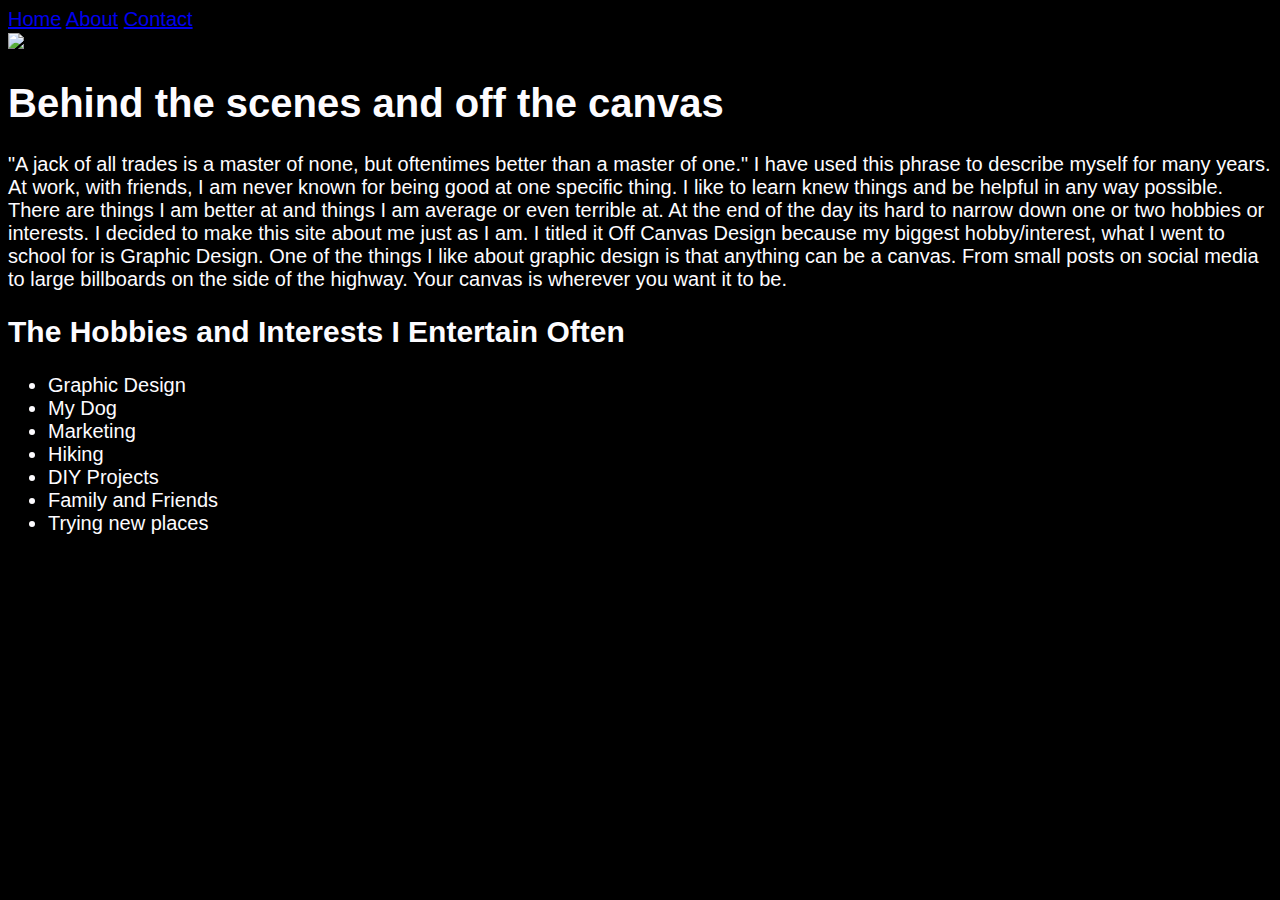
==== index.html @ 2ceb07aa "trying to add image 3" ====
<!DOCTYPE HTML>

<html lang="en">
  <head>
		<!-- Add a comment here -->
    <meta charset="UTF-8">
    <title>Off Canvas Design</title>
    <link rel="stylesheet" href="styles.css">
  </head>

	<body>
      <div class="topnav"></div>
          <a class="active" href="#home">Home</a>
          <a href="about">About</a>
          <a href="contact">Contact</a>
      <div class ="hero-image"></div>
          <img class="hero-image" src="C:\Users\Owner\Documents\Study Group Projects\MikayllaS.github.io\Images\Cityscape hero image.jpg">
        <h1>Behind the scenes and off the canvas</h1>
          <p>"A jack of all trades is a master of none, but oftentimes better than a master of one." 
            I have used this phrase to describe myself for many years. At work, with friends, I am never known for 
            being good at one specific thing. I like to learn knew things and be helpful in any way possible. There are things
            I am better at and things I am average or even terrible at. At the end of the day its hard to narrow down one or two 
            hobbies or interests. I decided to make this site about me just as I am. I titled it Off Canvas Design because my 
            biggest hobby/interest, what I went to school for is Graphic Design. One of the things I like about graphic design is that
            anything can be a canvas. From small posts on social media to large billboards on the side of the highway. Your canvas is wherever
            you want it to be.</p>
        <h2>The Hobbies and Interests I Entertain Often</h2>  
          <ul> <!-- ul means unordered list -->
            <li>Graphic Design</li> <!-- li means list item -->
            <li>My Dog</li>
            <li>Marketing</li>
            <li>Hiking</li>
            <li>DIY Projects</li>
            <li>Family and Friends</li>
            <li>Trying new places</li>
        </ul>
	</body>

</html>
---- styles.css ----
/* Add a comment here */

body {
    background-color: black;
    font-size: 20px;
    font-family: sans-serif;
    color: rgb(253, 252, 255);
}

div {
    background-color: rgb(0, 0, 0);
}

.topnav {
    background-color: black;
    overflow: hidden;
}

.topnav a {
    color: white;
    text-align: center;
    padding: 14px 16px;
    text-decoration: none;
    font-size: 17px;
    font-family: sans-serif;
}

.topnav a:hover {
    background-color: rgb(248, 153, 185);
    color: black;
}
.topnav a.active {
    background-color: rgb(248, 153, 185);
    color:black
}

.hero-image {
    height: 50%;
    background-position: center;
    background-repeat: no-repeat;
    background-size: cover;
    position: relative;
}
/* This will target the p element that has an ID of paragraph_1 */
#paragraph_1 {
	font-size: 16px;
    font-family: sans-serif;
}
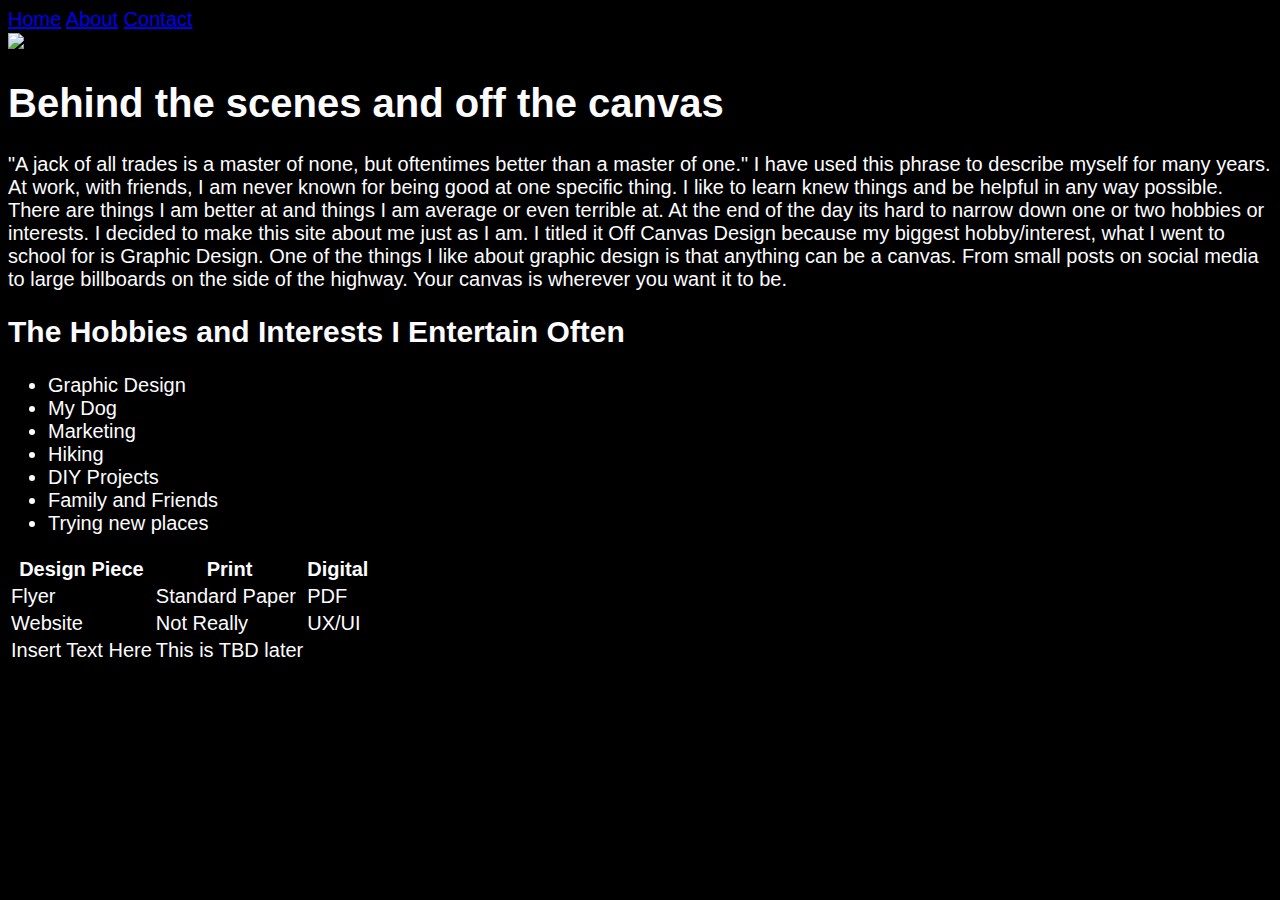
==== commit ac3a168d: "Adding table to site" ====
--- a/index.html
+++ b/index.html
@@ -34,6 +34,35 @@
             <li>Family and Friends</li>
             <li>Trying new places</li>
         </ul>
+        <table>
+          <thead>
+            <th>Design Piece</th>
+            <th>Print</th>
+            <th>Digital</th>
+          </thead>
+        
+          <tbody>
+            <tr>
+              <td>Flyer</td>
+              <td>Standard Paper</td>
+              <td>PDF</td>
+            </tr>
+          
+            <tr>
+              <td>Website</td>
+              <td>Not Really</td>
+              <td>UX/UI</td>
+            </tr>
+          </tbody>
+        
+          <tfoot>
+            <tr>
+              <td>Insert Text Here</td>
+              <td>This is TBD later</td>
+            </tr>        
+          </tfoot>
+        </table>
+
 	</body>
 
 </html>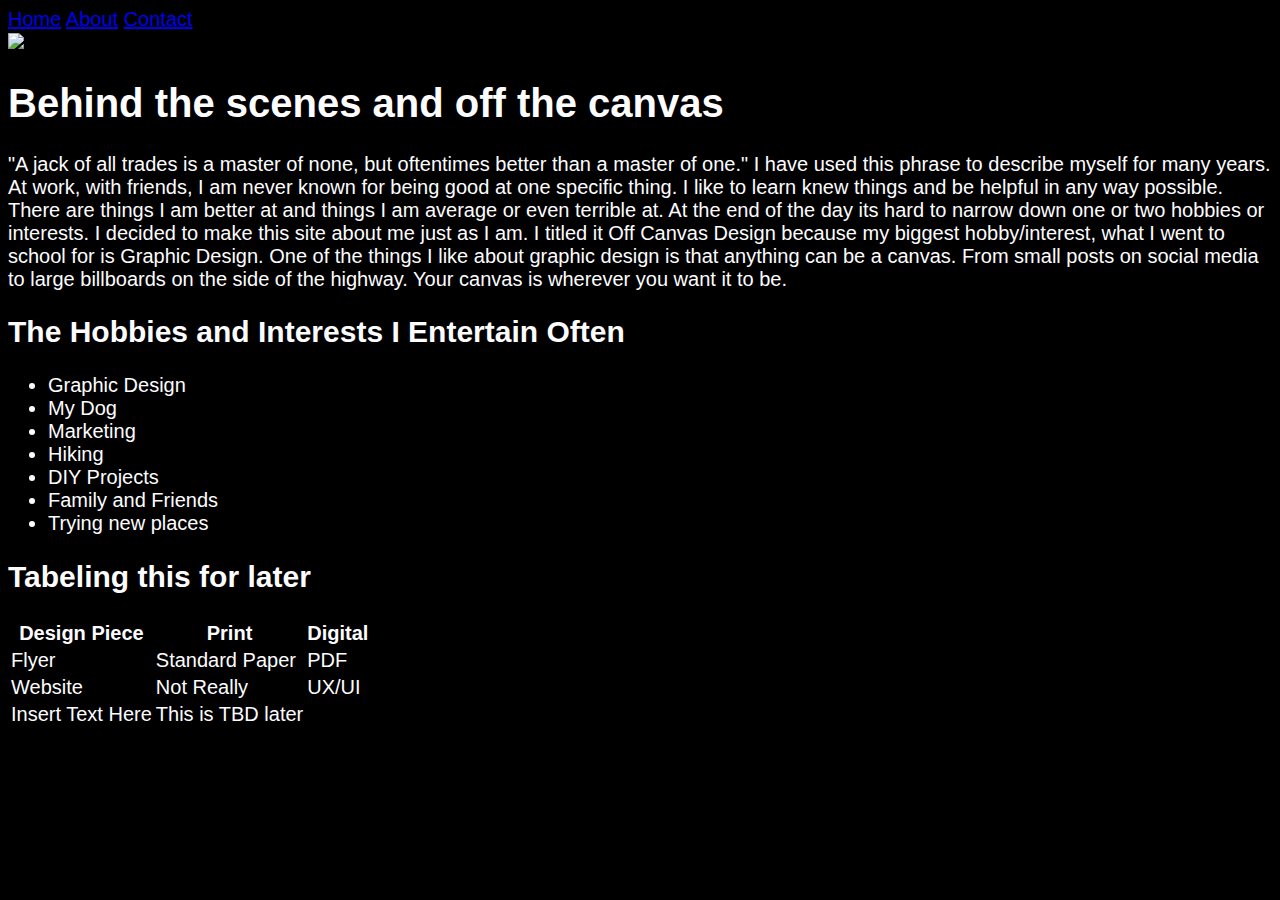
==== commit 9d211ccc: "Adding table header" ====
--- a/index.html
+++ b/index.html
@@ -34,6 +34,7 @@
             <li>Family and Friends</li>
             <li>Trying new places</li>
         </ul>
+        <h2>Tabeling this for later</h2>  
         <table>
           <thead>
             <th>Design Piece</th>
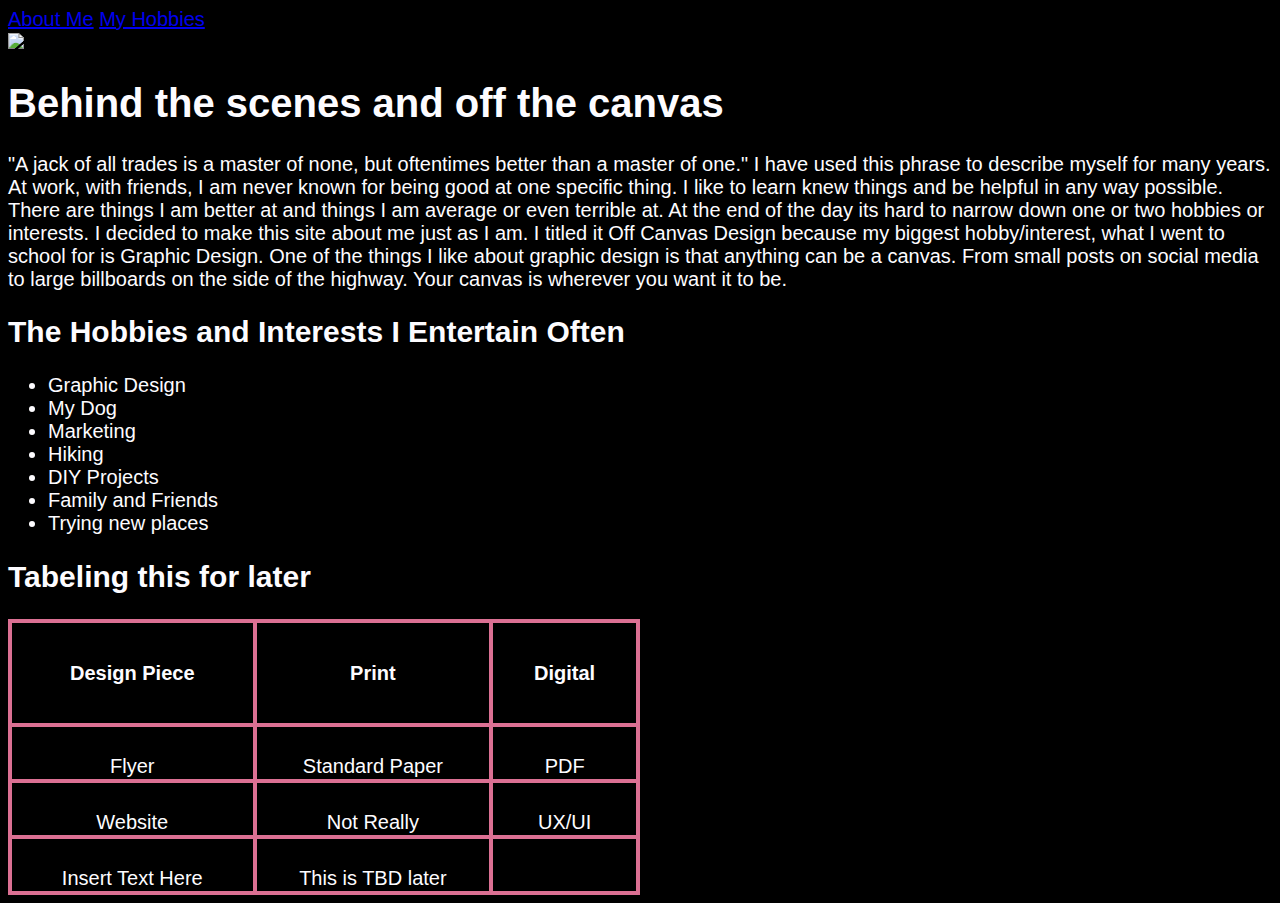
==== commit 730be0ce: "making nav bar better" ====
--- a/index.html
+++ b/index.html
@@ -9,14 +9,17 @@
   </head>
 
 	<body>
-      <div class="topnav"></div>
-          <a class="active" href="#home">Home</a>
-          <a href="about">About</a>
-          <a href="contact">Contact</a>
-      <div class ="hero-image"></div>
-          <img class="hero-image" src="C:\Users\Owner\Documents\Study Group Projects\MikayllaS.github.io\Images\Cityscape hero image.jpg">
-        <h1>Behind the scenes and off the canvas</h1>
-          <p>"A jack of all trades is a master of none, but oftentimes better than a master of one." 
+      
+      <nav>
+          <a href="about-me">About Me</a>
+          <a href="my-hobbies">My Hobbies</a>
+      </nav>
+
+        <img class="hero-image" src="C:\Users\Owner\Documents\Study Group Projects\MikayllaS.github.io\Images\Cityscape hero image.jpg">
+        
+         <h1>Behind the scenes and off the canvas</h1>
+          
+         <p>"A jack of all trades is a master of none, but oftentimes better than a master of one." 
             I have used this phrase to describe myself for many years. At work, with friends, I am never known for 
             being good at one specific thing. I like to learn knew things and be helpful in any way possible. There are things
             I am better at and things I am average or even terrible at. At the end of the day its hard to narrow down one or two 
@@ -24,8 +27,10 @@
             biggest hobby/interest, what I went to school for is Graphic Design. One of the things I like about graphic design is that
             anything can be a canvas. From small posts on social media to large billboards on the side of the highway. Your canvas is wherever
             you want it to be.</p>
-        <h2>The Hobbies and Interests I Entertain Often</h2>  
-          <ul> <!-- ul means unordered list -->
+       
+            <h2>The Hobbies and Interests I Entertain Often</h2>  
+          
+        <ul> <!-- ul means unordered list -->
             <li>Graphic Design</li> <!-- li means list item -->
             <li>My Dog</li>
             <li>Marketing</li>
@@ -34,7 +39,9 @@
             <li>Family and Friends</li>
             <li>Trying new places</li>
         </ul>
+        
         <h2>Tabeling this for later</h2>  
+        
         <table>
           <thead>
             <th>Design Piece</th>
--- a/styles.css
+++ b/styles.css
@@ -14,9 +14,7 @@
 .topnav {
     background-color: black;
     overflow: hidden;
-}
-
-.topnav a {
+    height: 150px;
     color: white;
     text-align: center;
     padding: 14px 16px;
@@ -25,20 +23,20 @@
     font-family: sans-serif;
 }
 
-.topnav a:hover {
+.topnav:hover {
     background-color: rgb(248, 153, 185);
     color: black;
 }
-.topnav a.active {
+.topnav:active {
     background-color: rgb(248, 153, 185);
     color:black
 }
 
 .hero-image {
-    height: 50%;
+    height: 25%;
     background-position: center;
     background-repeat: no-repeat;
-    background-size: cover;
+    background-size: contain;
     position: relative;
 }
 /* This will target the p element that has an ID of paragraph_1 */
@@ -46,3 +44,31 @@
 	font-size: 16px;
     font-family: sans-serif;
 }
+
+table {
+	width: 50%;
+}
+
+table, th, td {
+	border: 4px solid;
+    border-color: palevioletred ;
+	border-collapse: collapse;
+}
+
+tr, th {
+	padding: 15px;
+}
+th {
+	height: 70px;
+	text-align: center;
+}
+
+td {
+	height: 50px;
+	text-align: center;
+	vertical-align: bottom;
+}
+
+tr:hover {
+	background-color: lightpink;
+}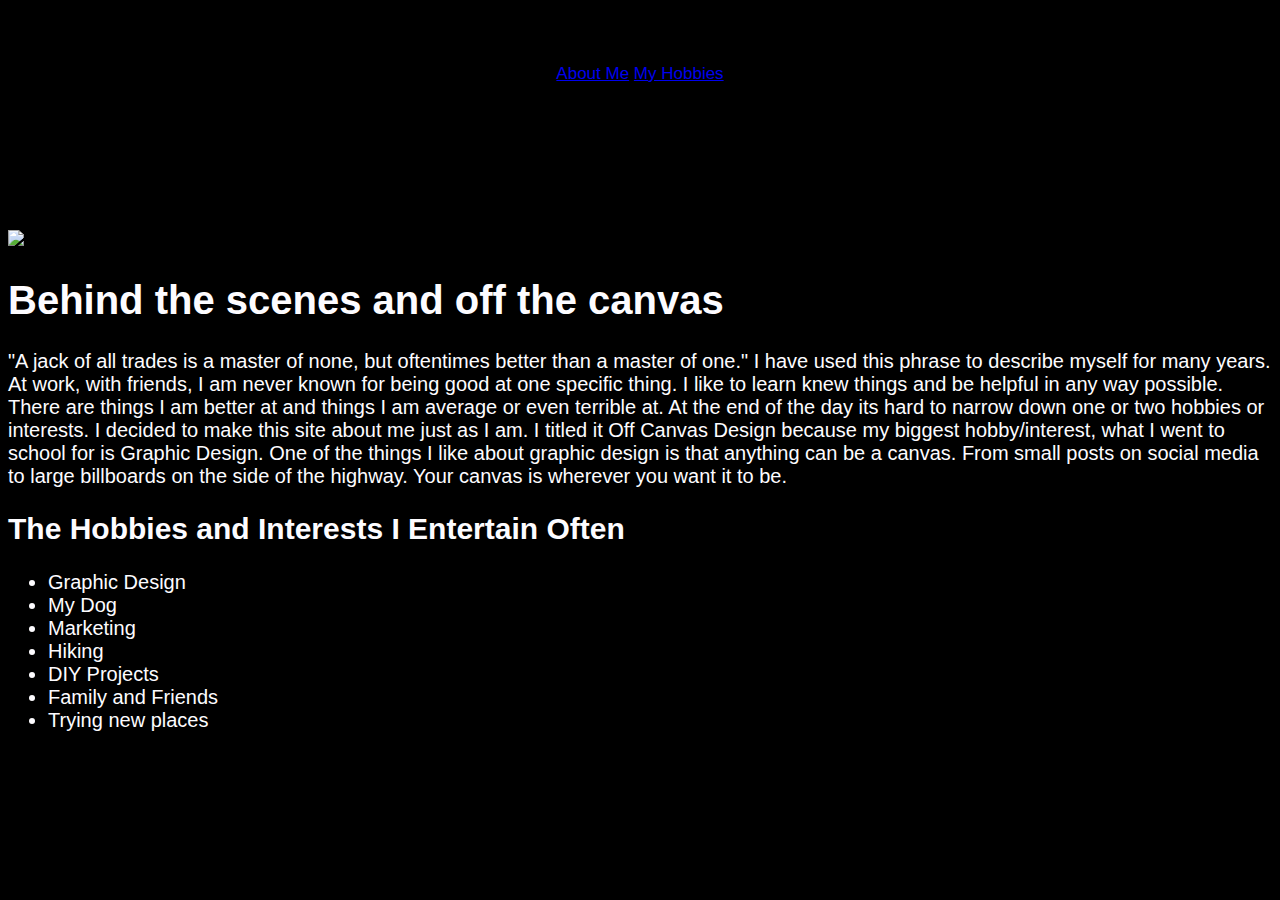
==== commit ff60a906: "moving table to hobbies page" ====
--- a/index.html
+++ b/index.html
@@ -15,7 +15,7 @@
           <a href="my-hobbies">My Hobbies</a>
       </nav>
 
-        <img class="hero-image" src="C:\Users\Owner\Documents\Study Group Projects\MikayllaS.github.io\Images\Cityscape hero image.jpg">
+        <img class="hero-image" src="C:\Users\Owner\Documents\Study Group Projects\MikayllaS.github.io\Images\Cityscape hero image.jpg"/>
         
          <h1>Behind the scenes and off the canvas</h1>
           
@@ -40,36 +40,7 @@
             <li>Trying new places</li>
         </ul>
         
-        <h2>Tabeling this for later</h2>  
         
-        <table>
-          <thead>
-            <th>Design Piece</th>
-            <th>Print</th>
-            <th>Digital</th>
-          </thead>
-        
-          <tbody>
-            <tr>
-              <td>Flyer</td>
-              <td>Standard Paper</td>
-              <td>PDF</td>
-            </tr>
-          
-            <tr>
-              <td>Website</td>
-              <td>Not Really</td>
-              <td>UX/UI</td>
-            </tr>
-          </tbody>
-        
-          <tfoot>
-            <tr>
-              <td>Insert Text Here</td>
-              <td>This is TBD later</td>
-            </tr>        
-          </tfoot>
-        </table>
 
 	</body>
 
--- a/styles.css
+++ b/styles.css
@@ -11,23 +11,24 @@
     background-color: rgb(0, 0, 0);
 }
 
-.topnav {
+nav {
     background-color: black;
     overflow: hidden;
     height: 150px;
     color: white;
     text-align: center;
     padding: 14px 16px;
+    margin-top: 50px;
     text-decoration: none;
     font-size: 17px;
     font-family: sans-serif;
 }
 
-.topnav:hover {
+nav:hover {
     background-color: rgb(248, 153, 185);
     color: black;
 }
-.topnav:active {
+nav:active {
     background-color: rgb(248, 153, 185);
     color:black
 }
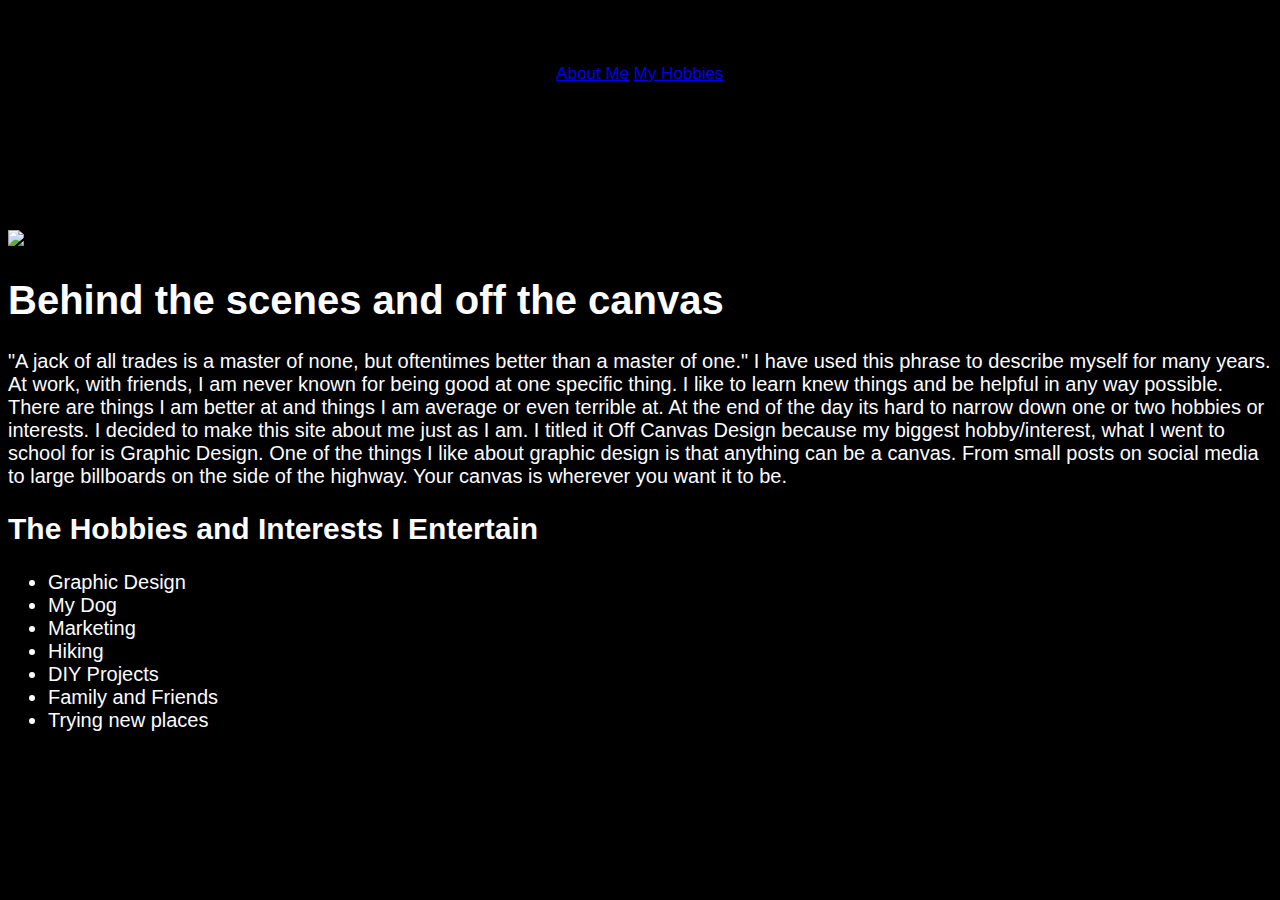
==== commit 51318028: "correcting table content on hobbies page" ====
--- a/index.html
+++ b/index.html
@@ -11,8 +11,8 @@
 	<body>
       
       <nav>
-          <a href="about-me">About Me</a>
-          <a href="my-hobbies">My Hobbies</a>
+          <a href="index.html">About Me</a>
+          <a href="hobbies.html">My Hobbies</a>
       </nav>
 
         <img class="hero-image" src="C:\Users\Owner\Documents\Study Group Projects\MikayllaS.github.io\Images\Cityscape hero image.jpg"/>
@@ -28,7 +28,7 @@
             anything can be a canvas. From small posts on social media to large billboards on the side of the highway. Your canvas is wherever
             you want it to be.</p>
        
-            <h2>The Hobbies and Interests I Entertain Often</h2>  
+            <h2>The Hobbies and Interests I Entertain</h2>  
           
         <ul> <!-- ul means unordered list -->
             <li>Graphic Design</li> <!-- li means list item -->
@@ -40,7 +40,7 @@
             <li>Trying new places</li>
         </ul>
         
-        
+      
 
 	</body>
 
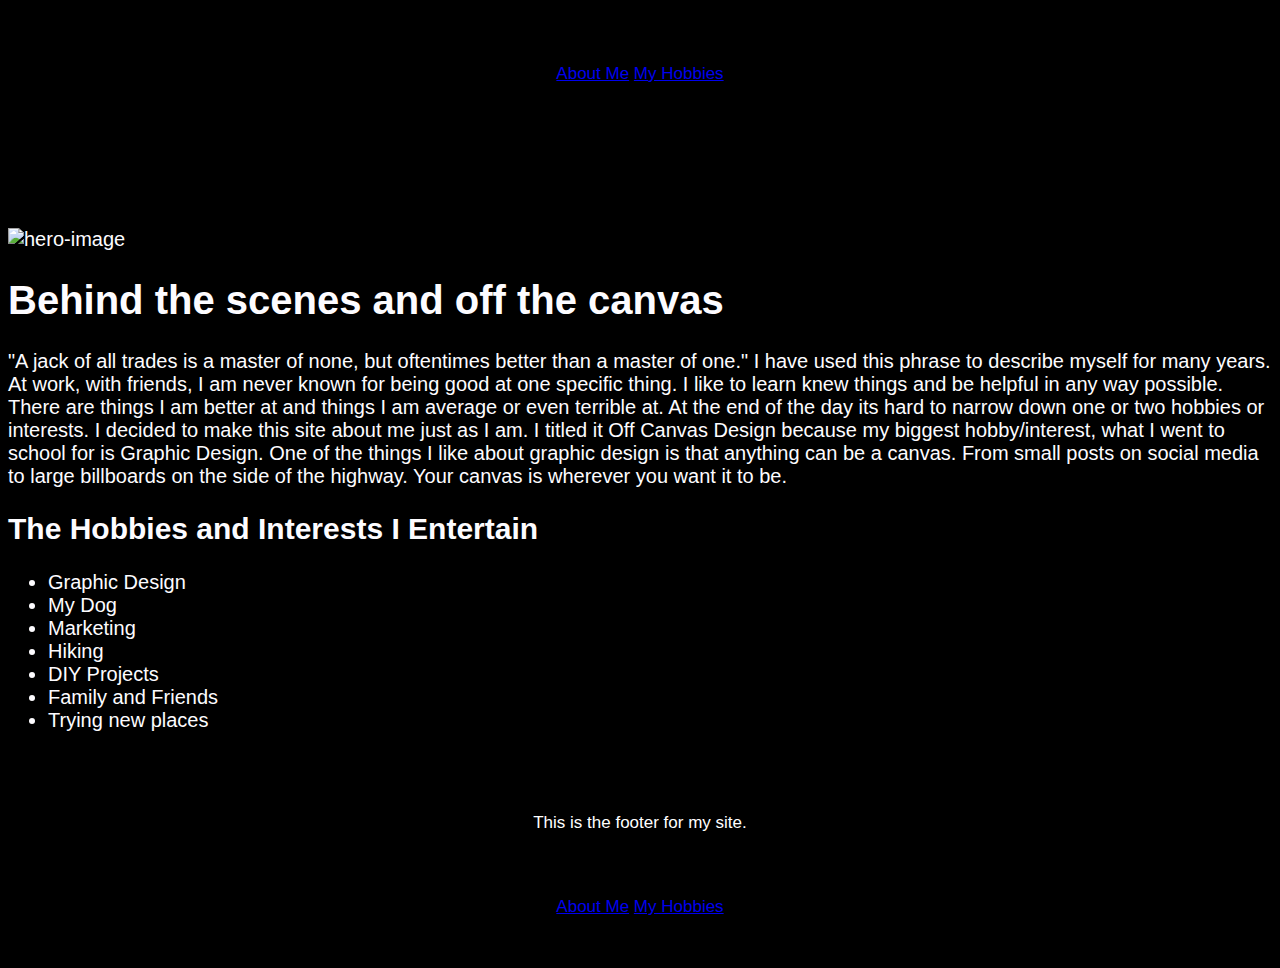
==== commit ea990a67: "editing image and adding footer" ====
--- a/index.html
+++ b/index.html
@@ -15,7 +15,7 @@
           <a href="hobbies.html">My Hobbies</a>
       </nav>
 
-        <img class="hero-image" src="C:\Users\Owner\Documents\Study Group Projects\MikayllaS.github.io\Images\Cityscape hero image.jpg"/>
+        <img src="C:\Users\Owner\Documents\Study Group Projects\MikayllaS.github.io\Images\Cityscape hero image.jpg" alt="hero-image"/>
         
          <h1>Behind the scenes and off the canvas</h1>
           
@@ -40,7 +40,15 @@
             <li>Trying new places</li>
         </ul>
         
-      
+            <footer>
+              <p>This is the footer for my site.</p>
+
+              <nav>
+                <a href="index.html">About Me</a>
+                <a href="hobbies.html">My Hobbies</a>
+            </nav>
+
+            </footer>
 
 	</body>
 
--- a/styles.css
+++ b/styles.css
@@ -8,7 +8,8 @@
 }
 
 div {
-    background-color: rgb(0, 0, 0);
+    background-color: rgb(255, 255, 255);
+    
 }
 
 nav {
@@ -33,8 +34,9 @@
     color:black
 }
 
-.hero-image {
-    height: 25%;
+img {
+    height: 1080px;
+    position: fixed;
     background-position: center;
     background-repeat: no-repeat;
     background-size: contain;
@@ -46,8 +48,10 @@
     font-family: sans-serif;
 }
 
-table {
+div table {
 	width: 50%;
+    background-color: white; 
+    
 }
 
 table, th, td {
@@ -72,4 +76,17 @@
 
 tr:hover {
 	background-color: lightpink;
+}
+
+footer { 
+    background-color: black;
+    overflow: hidden;
+    height: 150px;
+    color: white;
+    text-align: center;
+    padding: 14px 16px;
+    margin-top: 50px;
+    text-decoration: none;
+    font-size: 17px;
+    font-family: sans-serif;
 }